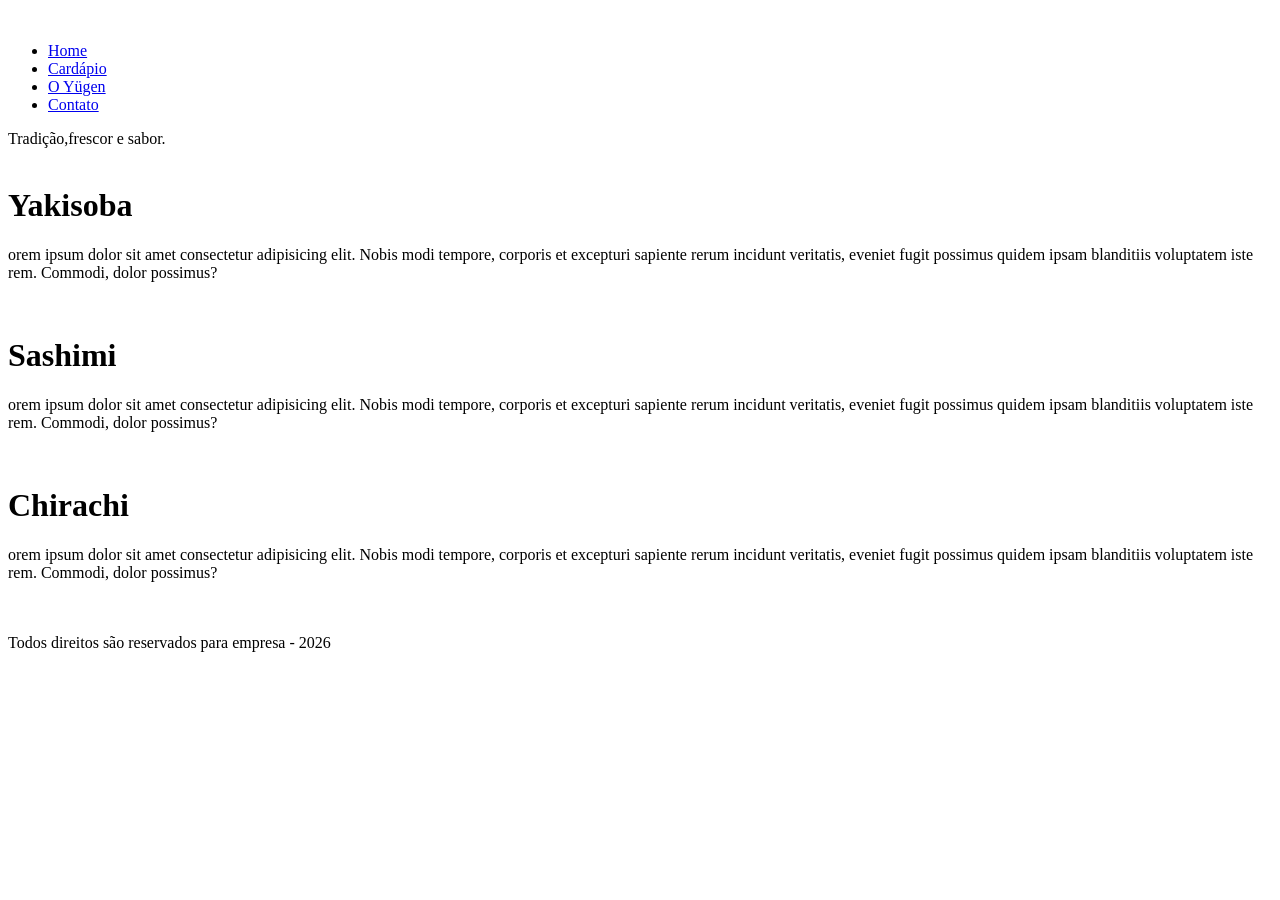
==== index.html @ 4ee9e9f7 "Add files via upload" ====
<!DOCTYPE html>
<html lang="pt-br">
<head>
    <meta charset="UTF-8">
    <meta name="viewport" content="width=device-width, initial-scale=1.0">
    <title>Document</title>
    <link rel="stylesheet" href="CSS/estilo.css">
</head>






<body>
    
    <div class="WRAPPER">

        <div class="boxlogo">
            <img src="imagens/LOGO DO JAPA_files/" class="tamamanhologo" alt=""> <title>Logo</title>
        </div>


        <div class="boxmenu">
            <nav>
                <ul>
                    <li> <a href="index.html"> Home </a>  </li>
                    <li> <a href="cardapio.html"> Cardápio </a>  </li>
                    <li> <a href="quemsomos.html"> O Yügen </a>  </li>
                    <li> <a href="Contato.html"> Contato </a>  </li>

                </ul>
            </nav>
        </div>
        
        <div class="boxbannerrotativo">
            Tradição,frescor e sabor.
        </div>
    
        
        <div class="boxpratos">

                <img src="IMAGENSCAFE/yakisobaCard.jpg" class="tamamanhoimgpratos" alt="">
                    <h1>Yakisoba</h1>
                        <p>
                            orem ipsum dolor sit amet consectetur adipisicing elit. Nobis modi tempore, corporis et excepturi sapiente rerum incidunt veritatis, eveniet fugit possimus quidem ipsam blanditiis voluptatem iste rem. Commodi, dolor possimus?
                        </p>
        </div>
    
        
        <div class="boxpratos">
            
                <img src="IMAGENSCAFE/sashimi.webp" class="tamamanhoimgpratos" alt=""> <title>sashimi</title>
                    <h1>Sashimi</h1>
                        <p>
                            orem ipsum dolor sit amet consectetur adipisicing elit. Nobis modi tempore, corporis et excepturi sapiente rerum incidunt veritatis, eveniet fugit possimus quidem ipsam blanditiis voluptatem iste rem. Commodi, dolor possimus?
                        </p>
        </div>

        
        <div class="boxpratos">
            
                <img src="IMAGENSCAFE/ChirashiCardapio.jpg" class="tamamanhoimgpratos" alt=""> <title>Chirachi</title>
                    <h1>Chirachi</h1>
                        <p>
                            orem ipsum dolor sit amet consectetur adipisicing elit. Nobis modi tempore, corporis et excepturi sapiente rerum incidunt veritatis, eveniet fugit possimus quidem ipsam blanditiis voluptatem iste rem. Commodi, dolor possimus?
                        </p>
        </div>
    
      <div class="boxbannerestatico">
        <img src="IMAGENSCAFE/bannerestatico.png" class="tamanhoimgestaticos" alt=""> <title>mega promoçao de sushi</title>

    </div>

    
    <div class="boxredes">
        <img src="IMAGENSCAFE/Facebook.png" class="tamanhoimgredes" alt=""> <title>facebook</title>
        <img src="IMAGENSCAFE/Instagram.png" class="tamanhoimgredes" alt=""> <title>instagram</title>
        <img src="IMAGENSCAFE/WhatsApp.png" class="tamanhoimgredes" alt=""> <title>whatsapp</title>

    </div>

    <div class="boxrodape">
        Todos direitos são reservados para empresa - 2026 
    </div>


    </div>






</body>



</html>
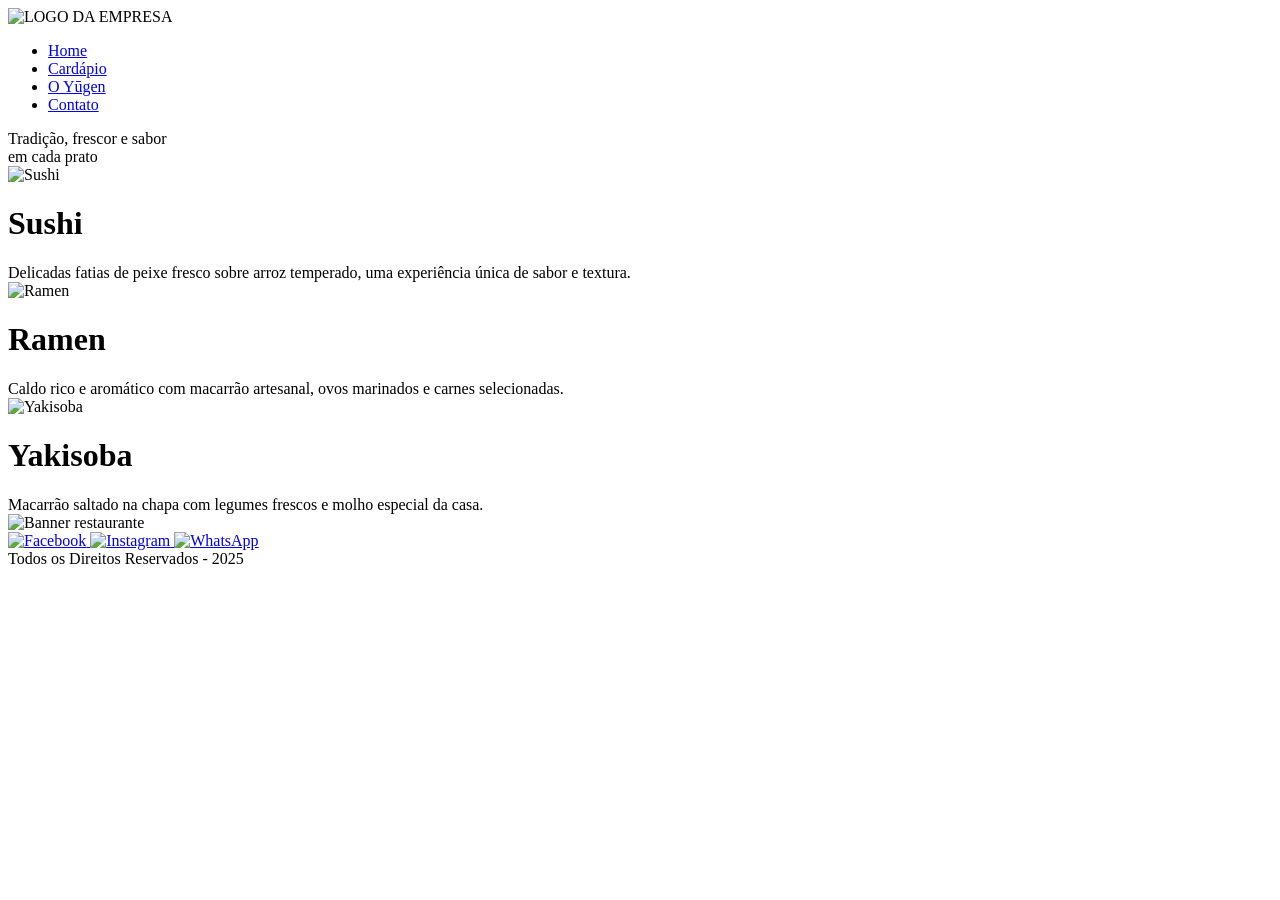
==== commit 29c399b9: "Revise index.html for improved layout and content Updated the HTML structure and content to enhance " ====
--- a/index.html
+++ b/index.html
@@ -3,97 +3,72 @@
 <head>
     <meta charset="UTF-8">
     <meta name="viewport" content="width=device-width, initial-scale=1.0">
-    <title>Document</title>
+    <title>A melhor comida japonesa</title>
     <link rel="stylesheet" href="CSS/estilo.css">
 </head>
 
+<body>
 
+<div class="wrapper">
 
-
-
-
-<body>
-    
-    <div class="WRAPPER">
-
-        <div class="boxlogo">
-            <img src="imagens/LOGO DO JAPA_files/" class="tamamanhologo" alt=""> <title>Logo</title>
-        </div>
-
-
-        <div class="boxmenu">
-            <nav>
-                <ul>
-                    <li> <a href="index.html"> Home </a>  </li>
-                    <li> <a href="cardapio.html"> Cardápio </a>  </li>
-                    <li> <a href="quemsomos.html"> O Yügen </a>  </li>
-                    <li> <a href="Contato.html"> Contato </a>  </li>
-
-                </ul>
-            </nav>
-        </div>
-        
-        <div class="boxbannerrotativo">
-            Tradição,frescor e sabor.
-        </div>
-    
-        
-        <div class="boxpratos">
-
-                <img src="IMAGENSCAFE/yakisobaCard.jpg" class="tamamanhoimgpratos" alt="">
-                    <h1>Yakisoba</h1>
-                        <p>
-                            orem ipsum dolor sit amet consectetur adipisicing elit. Nobis modi tempore, corporis et excepturi sapiente rerum incidunt veritatis, eveniet fugit possimus quidem ipsam blanditiis voluptatem iste rem. Commodi, dolor possimus?
-                        </p>
-        </div>
-    
-        
-        <div class="boxpratos">
-            
-                <img src="IMAGENSCAFE/sashimi.webp" class="tamamanhoimgpratos" alt=""> <title>sashimi</title>
-                    <h1>Sashimi</h1>
-                        <p>
-                            orem ipsum dolor sit amet consectetur adipisicing elit. Nobis modi tempore, corporis et excepturi sapiente rerum incidunt veritatis, eveniet fugit possimus quidem ipsam blanditiis voluptatem iste rem. Commodi, dolor possimus?
-                        </p>
-        </div>
-
-        
-        <div class="boxpratos">
-            
-                <img src="IMAGENSCAFE/ChirashiCardapio.jpg" class="tamamanhoimgpratos" alt=""> <title>Chirachi</title>
-                    <h1>Chirachi</h1>
-                        <p>
-                            orem ipsum dolor sit amet consectetur adipisicing elit. Nobis modi tempore, corporis et excepturi sapiente rerum incidunt veritatis, eveniet fugit possimus quidem ipsam blanditiis voluptatem iste rem. Commodi, dolor possimus?
-                        </p>
-        </div>
-    
-      <div class="boxbannerestatico">
-        <img src="IMAGENSCAFE/bannerestatico.png" class="tamanhoimgestaticos" alt=""> <title>mega promoçao de sushi</title>
-
+    <div class="boxLogo menu-fixo">
+        <img src="https://images.unsplash.com/photo-1579871494447-9811cf80d66c?w=80" class="tamanhoLogo" alt="LOGO DA EMPRESA">
     </div>
 
-    
-    <div class="boxredes">
-        <img src="IMAGENSCAFE/Facebook.png" class="tamanhoimgredes" alt=""> <title>facebook</title>
-        <img src="IMAGENSCAFE/Instagram.png" class="tamanhoimgredes" alt=""> <title>instagram</title>
-        <img src="IMAGENSCAFE/WhatsApp.png" class="tamanhoimgredes" alt=""> <title>whatsapp</title>
-
+    <div class="boxMenu menu-fixo">
+        <nav>
+            <ul>
+                <li><a href="index.html" class="botaoColorido">Home</a></li>
+                <li><a href="cardapio.html">Cardápio</a></li>
+                <li><a href="quemsomos.html">O Yūgen</a></li>
+                <li><a href="contato.html">Contato</a></li>
+            </ul>
+        </nav>
     </div>
 
-    <div class="boxrodape">
-        Todos direitos são reservados para empresa - 2026 
+    <div class="boxEspacoBranco"></div>
+
+    <div class="boxBannerRotativo">Tradição, frescor e sabor <br>em cada prato</div>
+
+    <div class="boxPratos zoom">
+        <img src="https://images.unsplash.com/photo-1553621042-f6e147245754?w=600" class="tamanhoImgCard" alt="Sushi">
+        <h1>Sushi</h1>
+        Delicadas fatias de peixe fresco sobre arroz temperado, uma experiência única de sabor e textura.
     </div>
 
-
+    <div class="boxPratos zoom">
+        <img src="https://images.unsplash.com/photo-1569050467447-ce54b3bbc37d?w=600" class="tamanhoImgCard" alt="Ramen">
+        <h1>Ramen</h1>
+        Caldo rico e aromático com macarrão artesanal, ovos marinados e carnes selecionadas.
     </div>
 
+    <div class="boxPratos zoom">
+        <img src="https://images.unsplash.com/photo-1617196034183-421b4040ed20?w=600" class="tamanhoImgCard" alt="Yakisoba">
+        <h1>Yakisoba</h1>
+        Macarrão saltado na chapa com legumes frescos e molho especial da casa.
+    </div>
 
+    <div class="boxBannerEstatico">
+        <img src="https://images.unsplash.com/photo-1496116218417-1a781b1c416c?w=1200" class="tamanhoImgEstatico" alt="Banner restaurante">
+    </div>
 
+    <div class="boxRedesSociais">
+        <a href="#" target="_blank">
+            <img src="https://cdn-icons-png.flaticon.com/512/733/733547.png" class="tamanhoIcone" alt="Facebook">
+        </a>
+        <a href="#" target="_blank">
+            <img src="https://cdn-icons-png.flaticon.com/512/733/733558.png" class="tamanhoIcone" alt="Instagram">
+        </a>
+        <a href="https://api.whatsapp.com/send?phone=5511012345678" target="_blank">
+            <img src="https://cdn-icons-png.flaticon.com/512/733/733585.png" class="tamanhoIcone" alt="WhatsApp">
+        </a>
+    </div>
 
+    <div class="boxRodape">
+        Todos os Direitos Reservados - 2025
+    </div>
 
+</div>
 
 </body>
-
-
-
-</html>+</html>
